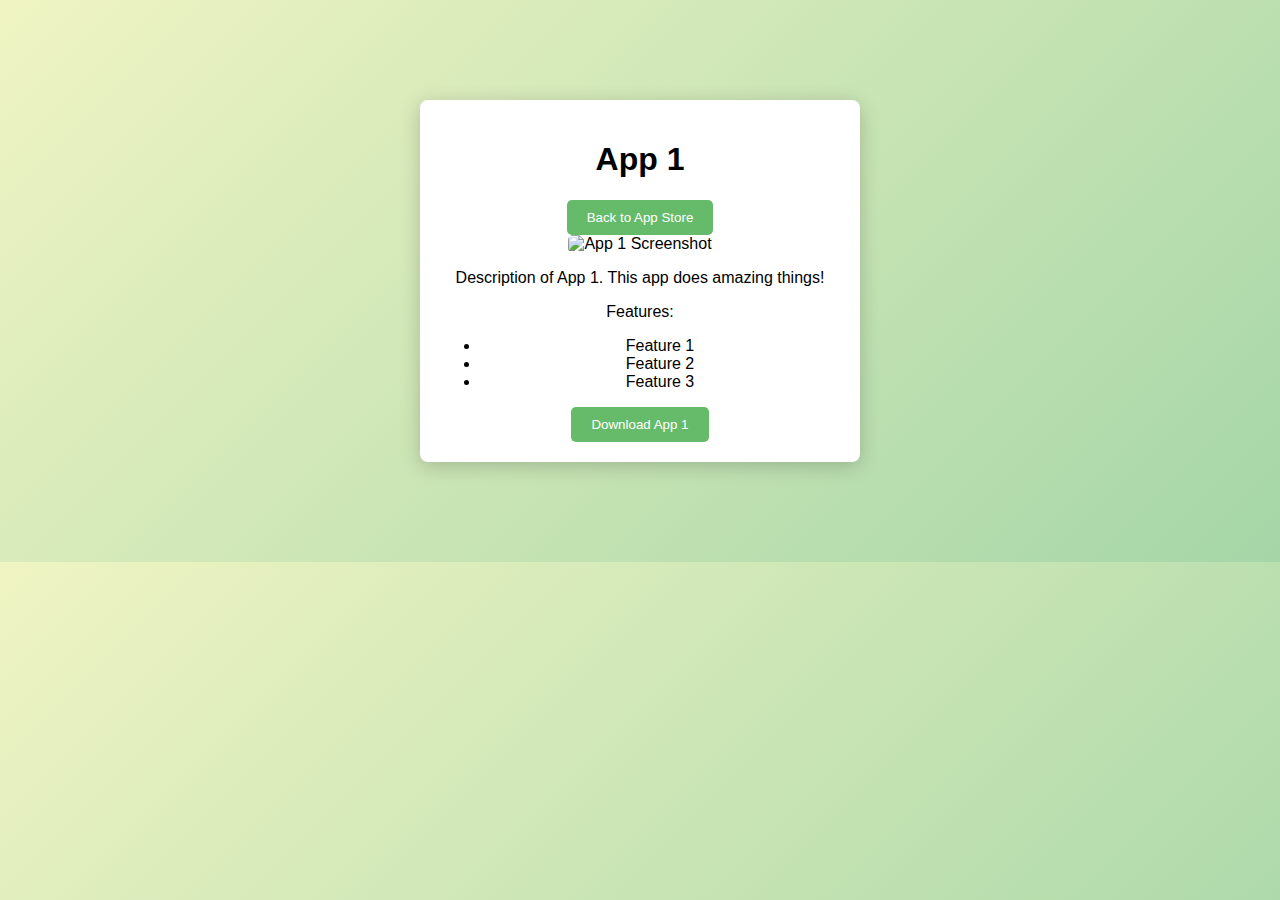
==== app1.html @ 1d8bcbee "Add files via upload" ====
<!DOCTYPE html>
<html lang="en">
<head>
    <meta charset="UTF-8">
    <meta name="viewport" content="width=device-width, initial-scale=1.0">
    <title>App 1 Details</title>
    <link rel="stylesheet" href="styles.css">
</head>
<body>
    <div class="container">
        <header>
            <h1>App 1</h1>
            <button onclick="location.href='appstore.html'">Back to App Store</button>
        </header>
        <img src="app1-screenshot.png" alt="App 1 Screenshot" style="max-width: 100%; border-radius: 5px;">
        <p>Description of App 1. This app does amazing things!</p>
        <p>Features:</p>
        <ul>
            <li>Feature 1</li>
            <li>Feature 2</li>
            <li>Feature 3</li>
        </ul>
        <button>Download App 1</button>
    </div>
</body>
</html>
---- styles.css ----
body {
    font-family: Arial, sans-serif;
    background: linear-gradient(135deg, #f0f4c3, #a5d6a7);
    margin: 0;
    padding: 0;
}

.container {
    text-align: center;
    max-width: 400px;
    margin: 100px auto;
    padding: 20px;
    background: white;
    border-radius: 8px;
    box-shadow: 0 4px 20px rgba(0, 0, 0, 0.2);
}

h2 {
    color: #388e3c;
}

input {
    width: 90%;
    padding: 10px;
    margin: 10px 0;
    border-radius: 5px;
    border: 1px solid #ccc;
}

button {
    padding: 10px 20px;
    background-color: #66bb6a;
    border: none;
    color: white;
    border-radius: 5px;
    cursor: pointer;
    transition: background-color 0.3s;
}

button:hover {
    background-color: #57a05a;
}

.error-message {
    color: red;
    margin-top: 10px;
}

.video-container {
    margin-top: 20px;
}

.hidden {
    display: none;
}
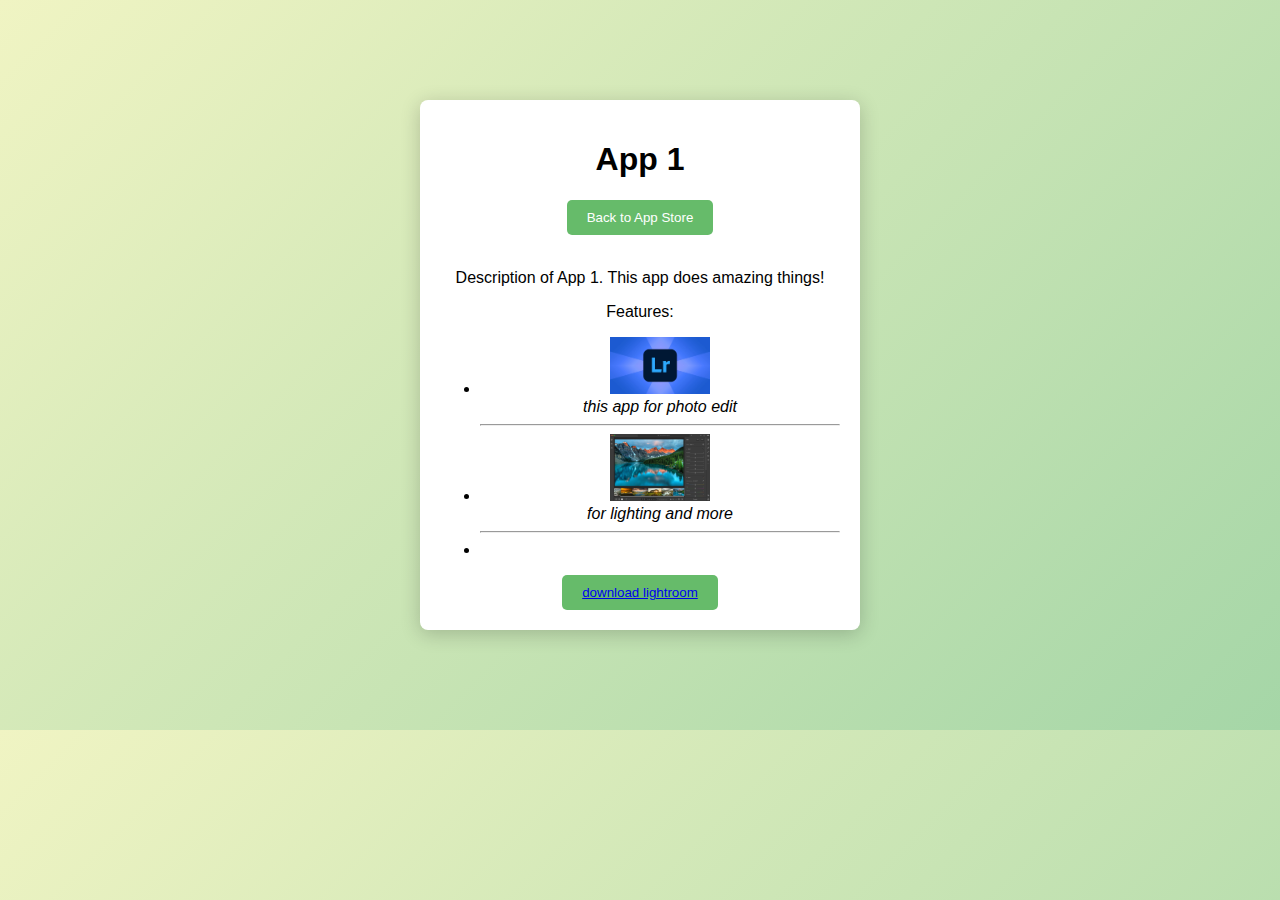
==== commit 017e1498: "Add files via upload" ====
--- a/app1.html
+++ b/app1.html
@@ -11,16 +11,16 @@
         <header>
             <h1>App 1</h1>
             <button onclick="location.href='appstore.html'">Back to App Store</button>
-        </header>
-        <img src="app1-screenshot.png" alt="App 1 Screenshot" style="max-width: 100%; border-radius: 5px;">
+        </header> <br
+        <img src="/lightroom1.jpg" width="50" alt="App 1 Screenshot" style="max-width: 100%; border-radius: 5px;">
         <p>Description of App 1. This app does amazing things!</p>
         <p>Features:</p>
         <ul>
-            <li>Feature 1</li>
-            <li>Feature 2</li>
-            <li>Feature 3</li>
+            <li><img src="lightroom1.jpg" width="100" alt=""> <br> <i>  this app for photo edit  <hr>  </i></li>
+            <li><img src="lighroom2.jpg" width="100" alt=""> <i> <br>for lighting and more </li> <hr> </li>
+            <li><img src="" alt=""></li>
         </ul>
-        <button>Download App 1</button>
+        <button> <a href="https://drive.google.com/file/d/1e7d1NEv8egDSBS59Q8l6dFNWP_5NKxJA/view?usp=sharing"> download lightroom  </a> </button> 
     </div>
 </body>
 </html>
